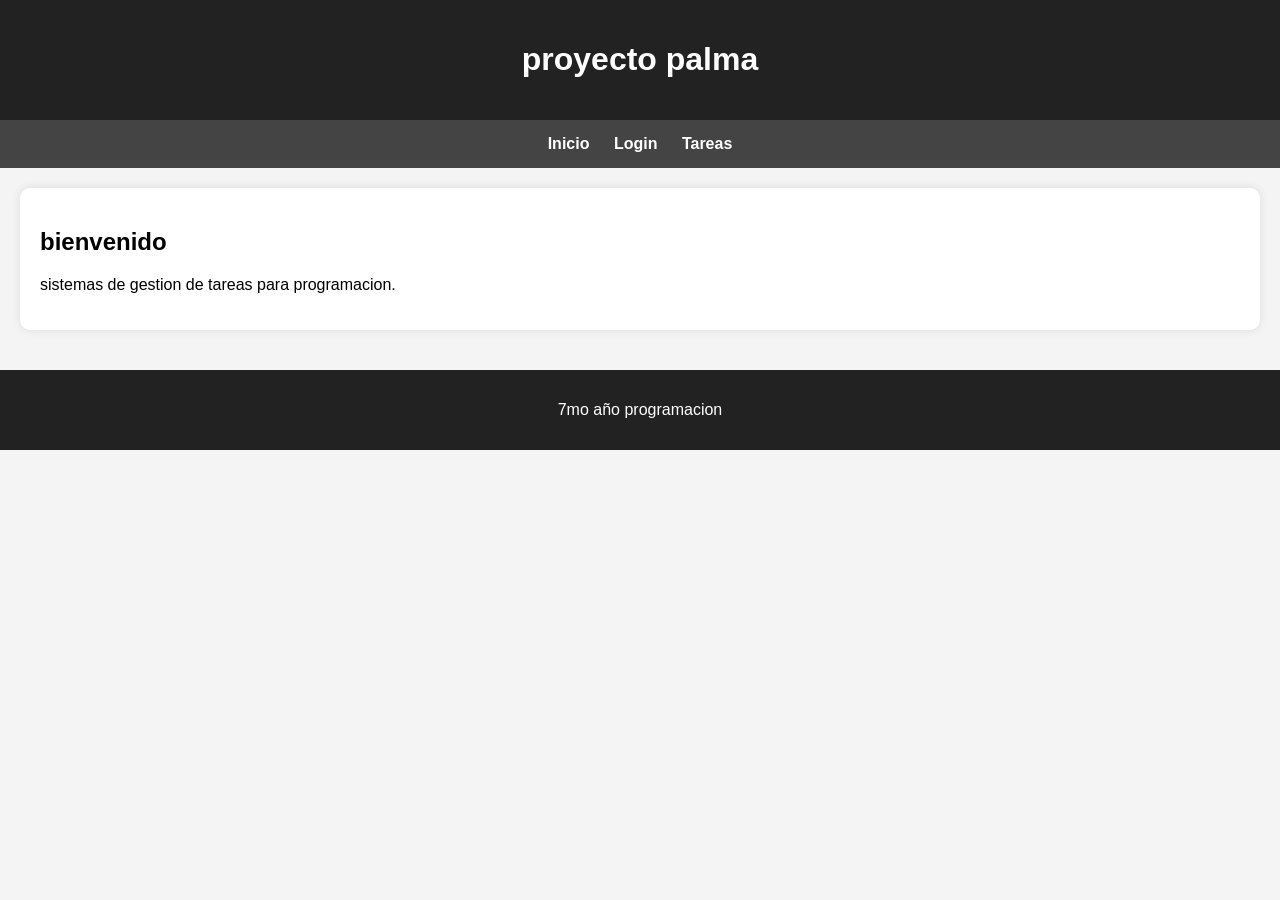
==== frontend/index.html @ 93e8f5a2 "backend" ====
<!DOCTYPE html>
<html lang="es">
  <head>
    <meta charset="UTF-8 ">
    <meta name= "viewport" content="width=device-width,
    initial-scale=1.0">
    <title>proyecto palma</title>

    <link rel="stylesheet" href="css/styles.css">
    </head>
    <body>
        <header>
            <h1>proyecto palma</h1>
        </header>
        <nav>
            <a href="index.html">Inicio</a>
        <a href="login.html">Login</a>
        <a href="tareas.html">Tareas</a>

    </nav>
            <main>
                <section>
                    <h2>bienvenido</h2>
                    <p>
                        sistemas de gestion de tareas para programacion.
                    </p>
                </section>
            </main>
            <footer>
                <p>7mo año programacion</p>
            </footer>
        </body>
</html>
---- frontend/css/styles.css ----
body{
    margin: 0;
    font-family: Arial, Helvetica, sans-serif;
    background-color: #f4f4f4;
}

/* HEADER */

header{
    background-color: #222;
    color: white;
    text-align: center;
    padding: 20px;
}

/* NAV */

nav{
    background-color: #444;
    padding: 15px;
    text-align: center;
}

nav a{

    color: white;
    text-decoration: none;
    margin: 10px;
    font-weight: bold;
}

nav a:hover{
    color: #00bfff;
}

/* MAIN */

main{
    padding: 20px;
}

section{
    background-color: white;
    padding: 20px;
    border-radius: 10px;
    box-shadow: 0px 0px 10px rgba(0,0,0,0.1);
}

/* FOOTER */


footer{
    background-color: #222;
    color: white;
    text-align: center;
    padding: 15px;
    margin-top: 20px;
}
input{
    width: 100%;
    padding: 10px;
    border-radius: 5px;
    border: 1px solid gray;
}

button{
    background-color: #222;
    color: white;
    border: none;
    padding: 10px 20px;
    border-radius: 5px;
    cursor: pointer;
}

button:hover{
    background-color: #00bfff;
}
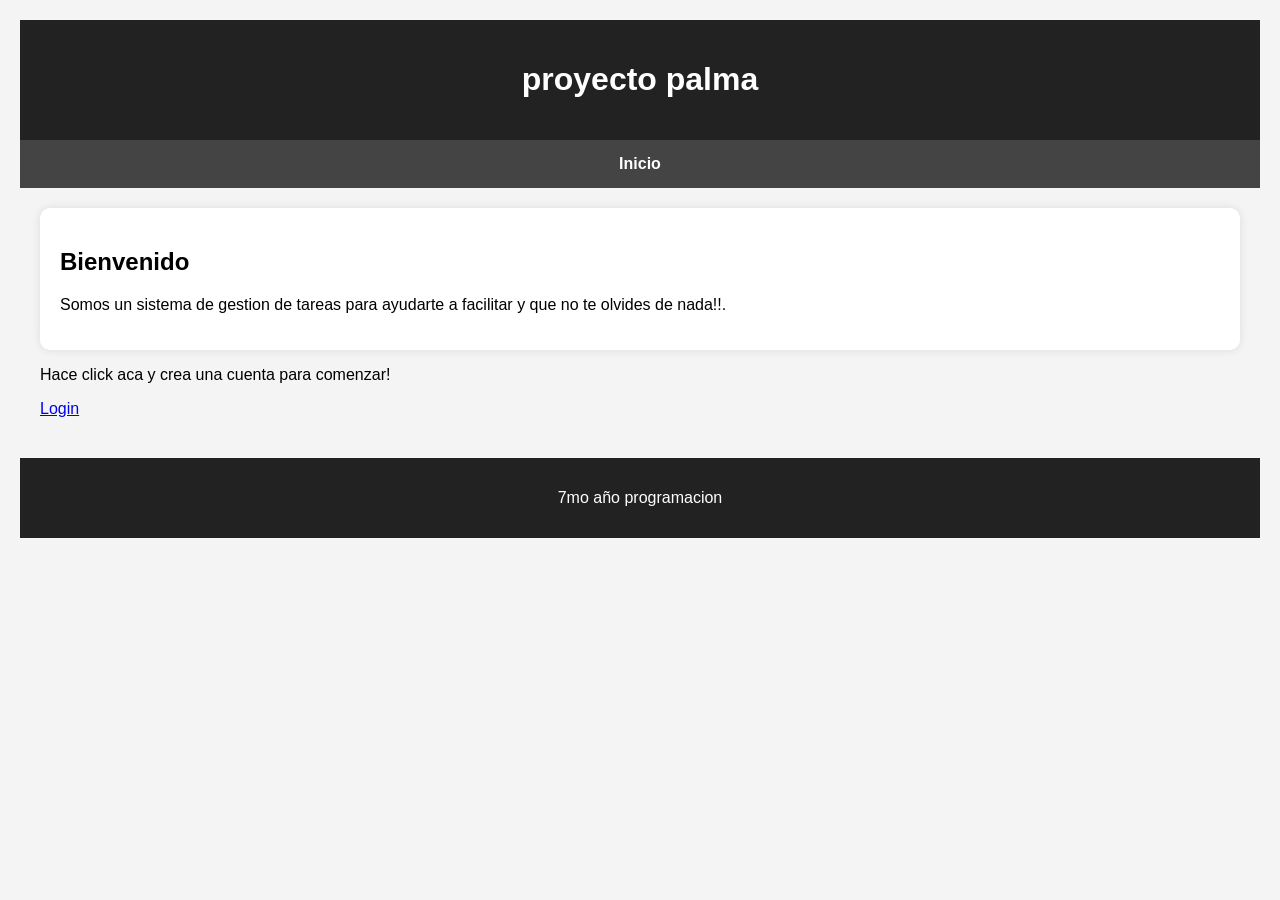
==== commit 360a73bf: "palma" ====
--- a/frontend/index.html
+++ b/frontend/index.html
@@ -13,18 +13,17 @@
             <h1>proyecto palma</h1>
         </header>
         <nav>
-            <a href="index.html">Inicio</a>
-        <a href="login.html">Login</a>
-        <a href="tareas.html">Tareas</a>
+        <a href="index.html">Inicio</a>
 
     </nav>
             <main>
                 <section>
-                    <h2>bienvenido</h2>
+                    <h2>Bienvenido</h2>
                     <p>
-                        sistemas de gestion de tareas para programacion.
+                        Somos un sistema de gestion de tareas para ayudarte a facilitar y que no te olvides de nada!!.
                     </p>
                 </section>
+                 <p>Hace click aca y crea una cuenta para comenzar!</p> <a href="login.html">Login</a>
             </main>
             <footer>
                 <p>7mo año programacion</p>
--- a/frontend/css/styles.css
+++ b/frontend/css/styles.css
@@ -32,6 +32,9 @@
 nav a:hover{
     color: #00bfff;
 }
+nav ul .listatareas {
+    color: #fff;
+}
 
 /* MAIN */
 
@@ -48,7 +51,9 @@
 
 /* FOOTER */
 
-
+#listatareas {
+    color: #f4f4f4;
+}
 footer{
     background-color: #222;
     color: white;
@@ -75,3 +80,17 @@
 button:hover{
     background-color: #00bfff;
 }
+body {
+    font-family: arial, sans-serif;
+    padding: 20px;
+}
+input {
+    padding: 8px;
+}
+button {
+    padding: 8px 12px;
+}
+li {
+    margin-top: 10px;
+}
+
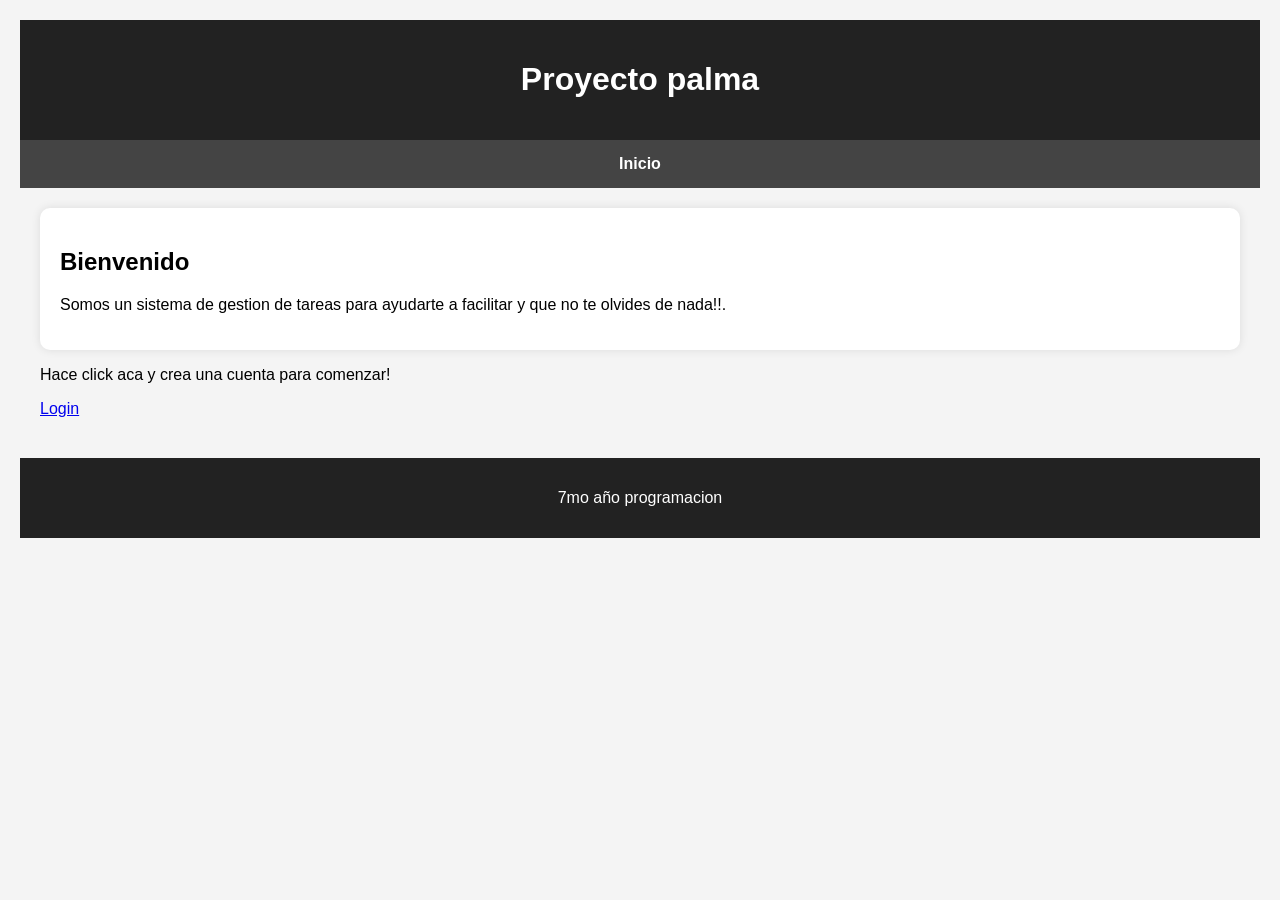
==== commit 9f2a4372: "palma" ====
--- a/frontend/index.html
+++ b/frontend/index.html
@@ -10,7 +10,7 @@
     </head>
     <body>
         <header>
-            <h1>proyecto palma</h1>
+            <h1>Proyecto palma</h1>
         </header>
         <nav>
         <a href="index.html">Inicio</a>
